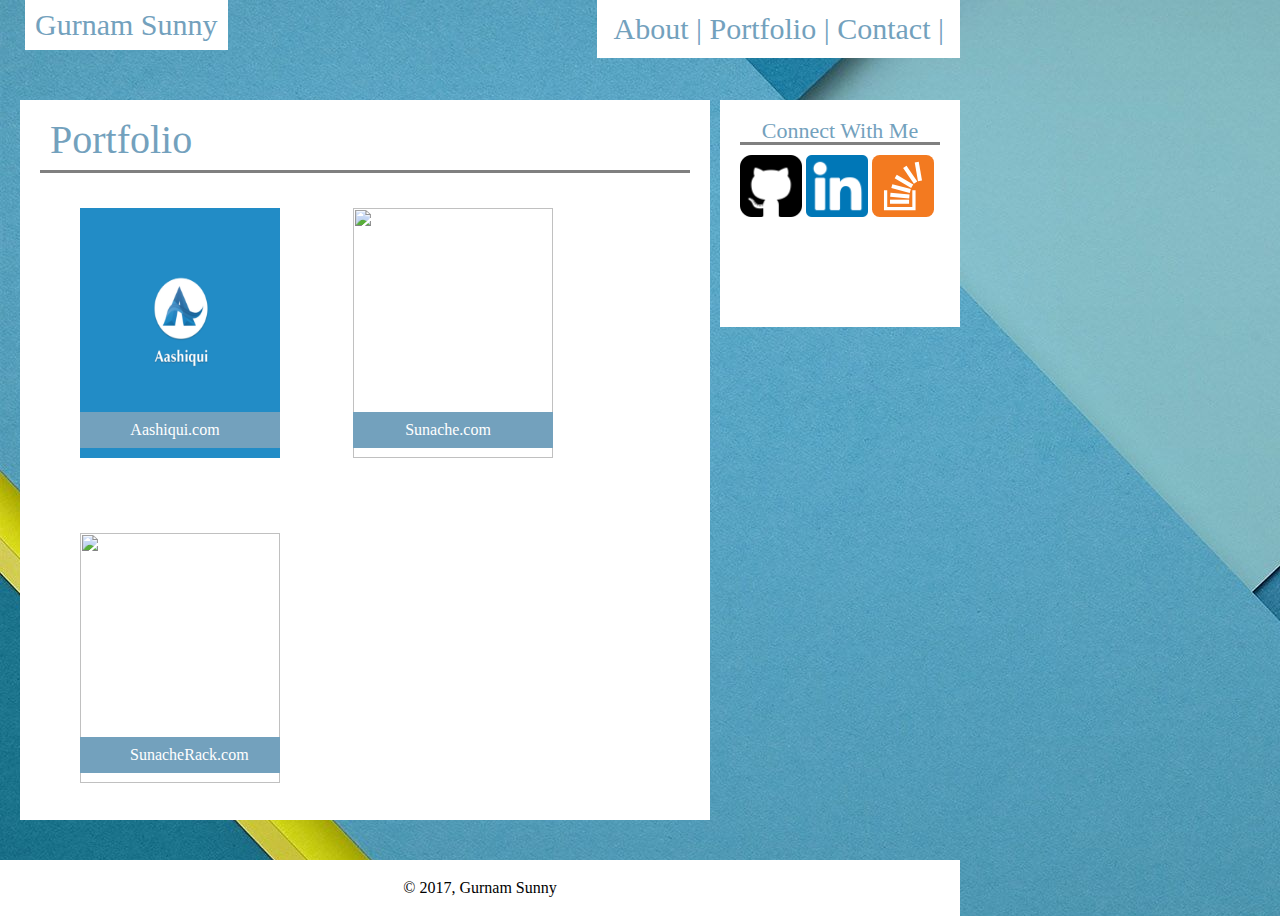
==== portfolio.html @ bafa7ba5 "final" ====
<!DOCTYPE html>
<html>
<head>
<title>Gurnam Sunny</title>
</head class="header">
	<header></header>

<body id="background" background="assets/images/background.jpg" width="960px">
	<link rel="stylesheet" href="assets/css/reset.css">
	<link rel="stylesheet" href="assets/css/style.css">
	
<div class="container">
		<a id="profilename"> Gurnam Sunny</a>
<nav class="nav">
	
		<a  href="index.html">About | </a> 
		<a  href="portfolio.html">Portfolio |</a> 
		<a  href="contact.html">Contact |</a> 
	

</nav>
	</div>
	
<div>
		<section class="aboutme" id="portfolio"> 

		<h1>Portfolio</h1>
		
<div class="image"> 
	 <img class="portfolio" src="assets/images/aashiqui.jpeg">
	<h3>Aashiqui.com</h3>
						</div>
<div class="image"> 
	<img class="portfolio" src="assets/images/sunache.png" >
	<h3>Sunache.com</h3>

					</div>
<div class="image"> 
	<img class="portfolio" src="assets/images/sunacherack.png" >
	<h3>SunacheRack.com</h3>

					</div>



		</section>
</div>

<aside id="aside">
	<h2>Connect With Me</h2>

	<a href="https://github.com/sunache" target="_blank"> <img class="logo1 hvr-grow-shadow" src="assets/images/github.png"> </a>

	<a href="http://linkedin.com/in/gurnam-sunny-75794455" target="_blank"><img class="logo2 hvr-grow-shadow" src="assets/images/linkedin.png"></a>

	<a href="https://stackoverflow.com/users/9147601/gurnam-sunny" target="_blank"> <img class="logo3 hvr-grow-shadow" src="assets/images/stackoverflow.svg"></a>
	
</aside>
</body>
<div class="footer">
<footer>
	
	 <h4> © 2017, Gurnam Sunny</h4>
	 </div>
		</footer>

</html>
---- assets/css/style.css ----
#background {
	width: 960px;

}
#profilepic 
{
	padding-top: 10px;
	width: 250px;
	height: 300px;
	float: left;
	margin-right: 20px;

}
#profilename
{
	float:left;
	font-size:30px;
	color: #73A1BD;
	text-align: center;
	padding:10px;
	background-color: white;
	margin-left: 5px;
}
.nav {
	padding:14px 16px;
	background-color:white;
	font-size:30px;
	text-align: center;
	float: right;
	text-decoration: none;
	display: inline;
}
a:hover {
	color:gray;
}
a { 
	text-decoration: none;
	color: #73A1BD;

}
.section {
	border: solid red;
	padding: 30px;
}

.aboutme {
	width: 600px;
	height: 480px;
	overflow: hidden;
	float: left;
	margin-left:10px;
	background: white;
	padding:20px;



}

.container {
	clear: both;
	padding-bottom: 100px;
	margin-left:20px;
}
h1{
	color:#73A1BD ;
	background: white;
	border-bottom: solid gray;
	padding-bottom: 5px;
	padding-left: 10px;
	padding-bottom: 10px;
	font-size:40px;
}
p {
	padding-top: 10px;
	text-indent:30px;
	color: black;
}

#aside {

	float:right;
	width: 200px;
	height: 202px;
	padding: 20px;
	background: white;
	padding-bottom: 5px;
	
}
h2{
	border-bottom: solid gray;
	font-size: 22px;
	text-align: center;
	color:#73A1BD ;
}
.logo1, .logo2, .logo3 {
	width: 62px;
	height: 62px;
	padding-top: 10px;
}

/*PORTFOLIO*/

.portfolio {
	width: 200px;
	height: 250px;
	padding:20px;
	float: left;

	

}

#portfolio {
	width: 650px;
	height: 680px;
	
	float: left;
	margin-left:20px;
	background: white;
	padding:20px;



}

.image {
	position: relative;
	float: left;
	margin: 15px 13px 20px 20px;
	
	
}

.image h3{
	position: absolute;
	bottom:30px;
	padding: 10px 60px 10px 50px;
	background: #73A1BD;
	color:white;
	width: 90px;
	margin-left:20px;
	text-align: center;
}

footer{
	
	position: relative;
	clear:both;
	
	background-color: white;
	padding: 20px 0 20px 0;
	text-align: center;
	width: 100%;
	bottom: -40px;
}

.footer {
	width: 100%;
	bottom: 20px;
	clear: both;
	

}
}
.hvr-grow-shadow {
  display: inline-block;
  vertical-align: middle;
  -webkit-transform: perspective(1px) translateZ(0);
  transform: perspective(1px) translateZ(0);
  box-shadow: 0 0 1px transparent;
  -webkit-transition-duration: 0.3s;
  transition-duration: 0.3s;
  -webkit-transition-property: box-shadow, transform;
  transition-property: box-shadow, transform;
}
.hvr-grow-shadow:hover, .hvr-grow-shadow:focus, .hvr-grow-shadow:active {
  box-shadow: 0 10px 10px -10px rgba(0, 0, 0, 0.5);
  -webkit-transform: scale(1.1);
  transform: scale(1.1);
}

/*Contact Page*/

.label {
	
	padding-top: 30px;
	font-size: 25px;
	color: #73A1BD;
	display: block;


	
}

.input {
	width: 100%;
	border: 1px solid gray;
	box-sizing: border-box;
	border-radius: 4px;
	resize: vertical;
	height: 30px;
	font-size: 16px;
	display: block;
}
.message {
	
	height: 120px;
	resize: auto;
}

#submit {
	margin-top: 10px;
	padding: 5px 10px;
	background-color:#73A1BD;
	border-radius: 4px;
	box-sizing: border-box;
	border: 1px solid gray;
	font-size: 30px;
	text-align: center;
	color: white;
	cursor: pointer;
	
}
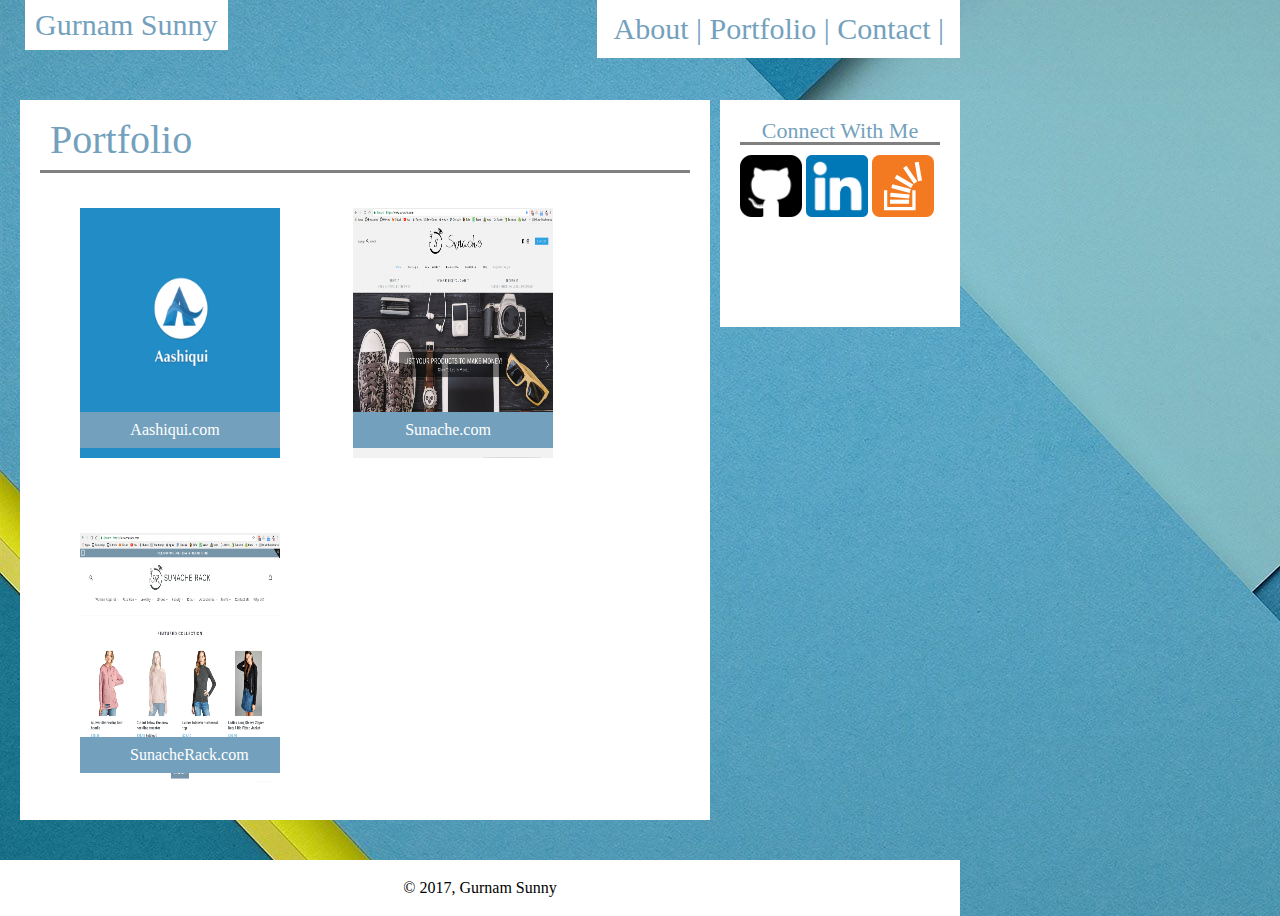
==== commit c653b7ec: "I think this is final" ====
--- a/portfolio.html
+++ b/portfolio.html
@@ -31,12 +31,12 @@
 	<h3>Aashiqui.com</h3>
 						</div>
 <div class="image"> 
-	<img class="portfolio" src="assets/images/sunache.png" >
+	<img class="portfolio" src="assets/images/sunache.jpeg">
 	<h3>Sunache.com</h3>
 
 					</div>
 <div class="image"> 
-	<img class="portfolio" src="assets/images/sunacherack.png" >
+	<img class="portfolio" src="assets/images/sunacherack.jpeg">
 	<h3>SunacheRack.com</h3>
 
 					</div>
